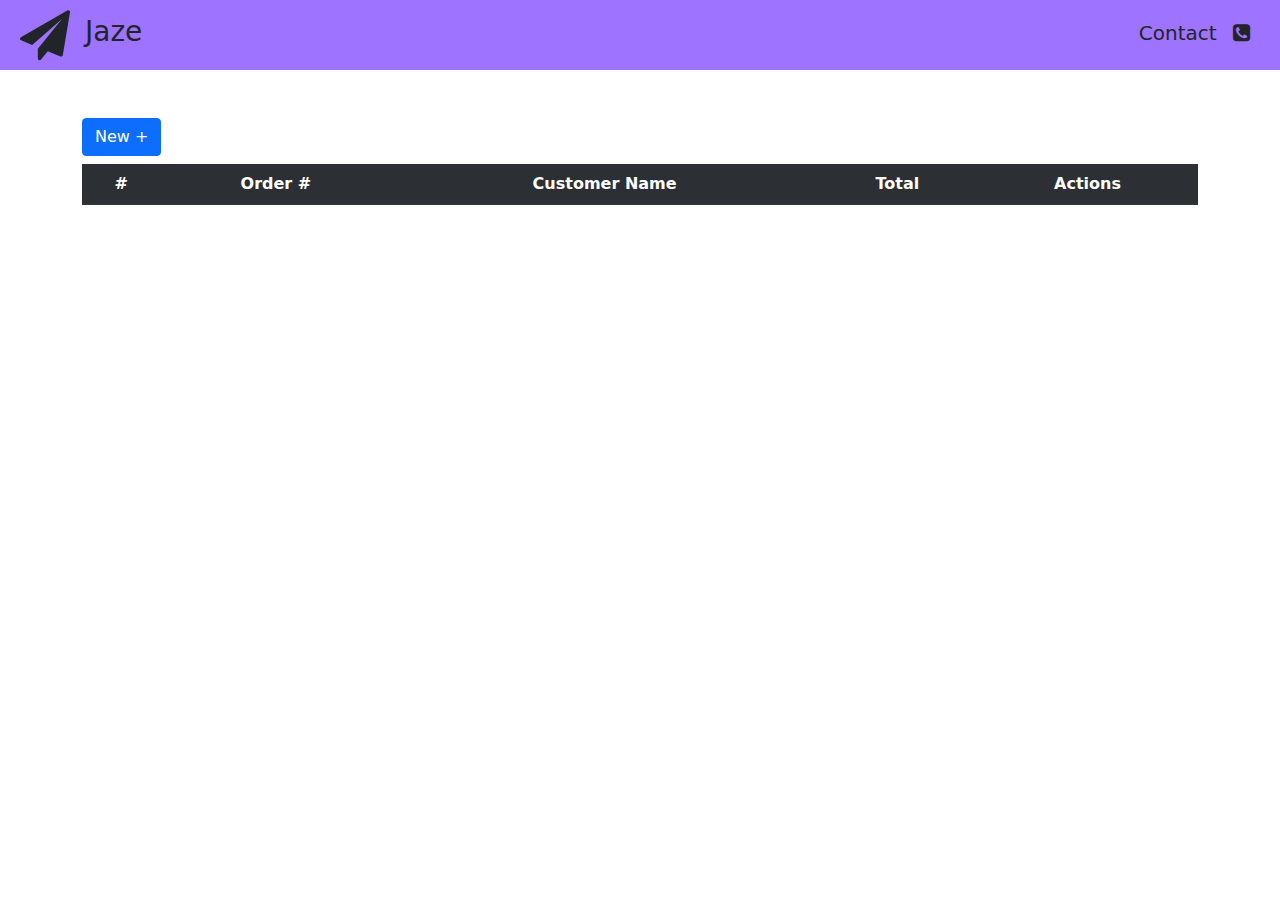
==== inner.html @ 92abb5b0 "initial commit" ====
<!DOCTYPE html>
<html lang="en">
<head>
    <meta charset="UTF-8">
    <meta http-equiv="X-UA-Compatible" content="IE=edge">
    <meta name="viewport" content="width=device-width, initial-scale=1.0">
    <title>SA-2021</title>
    <link rel="stylesheet" href="/css/bootstrap.min.css">
    <link rel="stylesheet" href="/font-awesome-4.7.0/css/font-awesome.min.css">
</head>
<body>
    <div style="display: flex; justify-content: space-between; background-color: rgb(157, 115, 255); height: 70px;">
        <div style="display: flex;">
          <i class="fa fa-paper-plane" aria-hidden="true" style="font-size: 50px; margin-left: 20px; margin-top: 10px;"></i>
            <h3 style="margin-top: 15px; margin-left: 15px;">Jaze</h3>
        </div>
        <div style="margin-right: 20px; font-size: 20px; margin-top: 18px; margin-right: 30px;">
          Contact <i class="fa fa-phone-square" aria-hidden="true" style="margin-left: 10px;"></i>
        </div>
    </div>
    <div class="container mt-5">
        <button type="button" class="btn btn-primary mb-2" data-bs-toggle="modal" data-bs-target="#newCustomer">
            New +
          </button>

          <div class="modal fade" id="newCustomer" data-bs-backdrop="static" data-bs-keyboard="false" tabindex="-1" aria-labelledby="newCustomerLabel" aria-hidden="true">
            <div class="modal-dialog">
              <div class="modal-content">
                <div class="modal-header">
                  <h5 class="modal-title" id="newCustomerLabel">New Order</h5>
                  <button type="button" class="btn-close" data-bs-dismiss="modal" aria-label="Close"></button>
                </div>
                <div class="modal-body">
                  <form action="">
                      <input type="text" class="form-control" placeholder="OR Number" style="width: 50%;" id="ORNumber">
                      <input type="text" class="form-control" placeholder="Customer Name" id="customerName">            
                  </form>
                </div>
                <div class="modal-body">
                    <hr style="margin-top : 0;">
                  <form action="">
                      <h3>Items</h3>
                      <div class="row">
                          <div class="col-3">
                            <select name="item1" id="item1" style="height: 100%;" disabled>
                              <option value="" selected disabled> </option>
                                <option value="Plane">Plane</option>
                                <option value="Helicopter">Helicopter</option>
                                <option value="Car">Car</option>
                                <option value="Bike">Bike</option>
                            </select>
                          </div>
                          <div class="col-3">
                            <input type="text" class="form-control" placeholder="Price" id="price1" disabled>
                          </div>
                          <div class="col-3">
                            <input type="number" min="0" class="form-control" placeholder="Qty" id="qty1" disabled>
                          </div>
                          <div class="col-3">
                            <input type="text" class="form-control" placeholder="Subtotal" id="subtotal1" disabled>
                          </div>
                      </div>       
                      <div class="row">
                          <div class="col-3">
                            <select name="item2" id="item2" style="height: 100%;" disabled>
                              <option value="" selected disabled> </option>
                              <option value="Plane">Plane</option>
                              <option value="Helicopter">Helicopter</option>
                              <option value="Car">Car</option>
                              <option value="Bike">Bike</option>
                            </select>
                          </div>
                          <div class="col-3">
                            <input type="text" class="form-control" placeholder="Price" id="price2" disabled>
                          </div>
                          <div class="col-3">
                            <input type="number" min="0" class="form-control" placeholder="Qty" id="qty2" disabled>
                          </div>
                          <div class="col-3">
                            <input type="text" class="form-control" placeholder="Subtotal" id="subtotal2" disabled>
                          </div>
                      </div>       
                      <div class="row">
                          <div class="col-3">
                            <select name="item3" id="item3" style="height: 100%;" disabled>
                              <option value="Plane">Plane</option>
                              <option value="Helicopter">Helicopter</option>
                              <option value="Car">Car</option>
                              <option value="Bike">Bike</option>
                            </select>
                          </div>
                          <div class="col-3">
                            <input type="text" class="form-control" placeholder="Price" id="price3" disabled>
                          </div>
                          <div class="col-3">
                            <input type="number" min="0" class="form-control" placeholder="Qty" id="qty3" disabled>
                          </div>
                          <div class="col-3">
                            <input type="text" class="form-control" placeholder="Subtotal" id="subtotal3" disabled >
                          </div>
                      </div>       
                      <div class="row">
                          <div class="col-3">
                            <select name="item4" id="item4" style="height: 100%;" disabled>
                                <option value="" selected disabled> </option>
                                <option value="Plane">Plane</option>
                                <option value="Helicopter">Helicopter</option>
                                <option value="Car">Car</option>
                                <option value="Bike">Bike</option>
                            </select>
                          </div>
                          <div class="col-3">
                            <input type="text" class="form-control" placeholder="Price" id="price4" disabled>
                          </div>
                          <div class="col-3">
                            <input type="number" min="0" class="form-control" placeholder="Qty" id="qty4" disabled>
                          </div>
                          <div class="col-3">
                            <input type="text" class="form-control" placeholder="Subtotal" id="subtotal4" disabled>
                          </div>
                      </div>       
                  </form>
                </div>
                <div class="modal-footer">
                  <button type="button" class="btn btn-success" id="save" disabled data-bs-dismiss="modal">Save</button>
                </div>
              </div>
            </div>
          </div>

    <table class="table table-striped" id="displayTable">
              <tr class="text-center table-dark">
                  <th scope="row">#</th>
                  <th scope="row">Order #</th>
                  <th scope="row">Customer Name</th>
                  <th scope="row">Total</th>
                  <th scope="row">Actions</th>
              </tr>
          </table>

          


          <div class="modal fade" id="viewItem" tabindex="-1" aria-labelledby="viewItemLabel" aria-hidden="true">
            <div class="modal-dialog">
                <div class="modal-content">
                  <div class="modal-header">
                    <h5 class="modal-title" id="viewItemLabel">View Order</h5>
                    <button type="button" class="btn-close" data-bs-dismiss="modal" aria-label="Close"></button>
                  </div>
                  <div class="modal-body">
                    <form action="">
                        <input type="text" class="form-control" placeholder="OR Number" style="width: 50%;" id="ORNumberView" disabled>
                        <input type="text" class="form-control" placeholder="Customer Name" id="customerNameView" disabled>            
                    </form>
                  </div>
                  <div class="modal-body">
                      <hr style="margin-top : 0;">
                    <form action="">
                        <h3>Items</h3>
                        <div class="row">
                            <div class="col-3">
                              <select name="item1" id="item1View" style="height: 100%;" disabled>
                                <option value="" selected disabled> </option>
                                <option value="Plane">Plane</option>
                                <option value="Helicopter">Helicopter</option>
                                <option value="Car">Car</option>
                                <option value="Bike">Bike</option>
                              </select>
                            </div>
                            <div class="col-3">
                              <input type="text" class="form-control" placeholder="Price" id="price1View" disabled>
                            </div>
                            <div class="col-3">
                              <input type="number" min="0" class="form-control" placeholder="Qty" id="qty1View" disabled>
                            </div>
                            <div class="col-3">
                              <input type="text" class="form-control" placeholder="Subtotal" id="subtotal1View" disabled>
                            </div>
                        </div>       
                        <div class="row">
                            <div class="col-3">
                              <select name="item2" id="item2View" style="height: 100%;" disabled>
                                <option value="" selected disabled> </option>
                                <option value="Plane">Plane</option>
                                <option value="Helicopter">Helicopter</option>
                                <option value="Car">Car</option>
                                <option value="Bike">Bike</option>
                              </select>
                            </div>
                            <div class="col-3">
                              <input type="text" class="form-control" placeholder="Price" id="price2View" disabled>
                            </div>
                            <div class="col-3">
                              <input type="number" min="0" class="form-control" placeholder="Qty" id="qty2View" disabled>
                            </div>
                            <div class="col-3">
                              <input type="text" class="form-control" placeholder="Subtotal" id="subtotal2View" disabled>
                            </div>
                        </div>       
                        <div class="row">
                            <div class="col-3">
                              <select name="item3" id="item3View" style="height: 100%;" disabled>
                                <option value="" selected disabled> </option>
                                <option value="Plane">Plane</option>
                                <option value="Helicopter">Helicopter</option>
                                <option value="Car">Car</option>
                                <option value="Bike">Bike</option>
                              </select>
                            </div>
                            <div class="col-3">
                              <input type="text" class="form-control" placeholder="Price" id="price3View" disabled>
                            </div>
                            <div class="col-3">
                              <input type="number" min="0" class="form-control" placeholder="Qty" id="qty3View" disabled>
                            </div>
                            <div class="col-3">
                              <input type="text" class="form-control" placeholder="Subtotal" id="subtotal3View" disabled >
                            </div>
                        </div>       
                        <div class="row">
                            <div class="col-3">
                              <select name="item4View" id="item4" style="height: 100%;" disabled>
                                <option value="" selected disabled> </option>
                                <option value="Plane">Plane</option>
                                <option value="Helicopter">Helicopter</option>
                                <option value="Car">Car</option>
                                <option value="Bike">Bike</option>
                              </select>
                            </div>
                            <div class="col-3">
                              <input type="text" class="form-control" placeholder="Price" id="price4View" disabled>
                            </div>
                            <div class="col-3">
                              <input type="number" min="0" class="form-control" placeholder="Qty" id="qty4View" disabled>
                            </div>
                            <div class="col-3">
                              <input type="text" class="form-control" placeholder="Subtotal" id="subtotal4View" disabled>
                            </div>
                        </div>       
                    </form>
                  </div>
                  <div class="modal-footer">
                    <button type="button" style="border: 1px solid black; width: 80px;" class="btn btn-default" id="exit" data-bs-dismiss="modal">Exit</button>
                  </div>
                </div>
              </div>
          </div>

    </div>

    <script src="/js/bootstrap.bundle.min.js"></script>
    <script src="/js/validation.js"></script>
    <script src="/js/localstorage.js"></script>
    <script src="/js/DisplayTable.js"></script>
    <script src="/js/ViewOrder.js"></script>
    
</body>
</html>
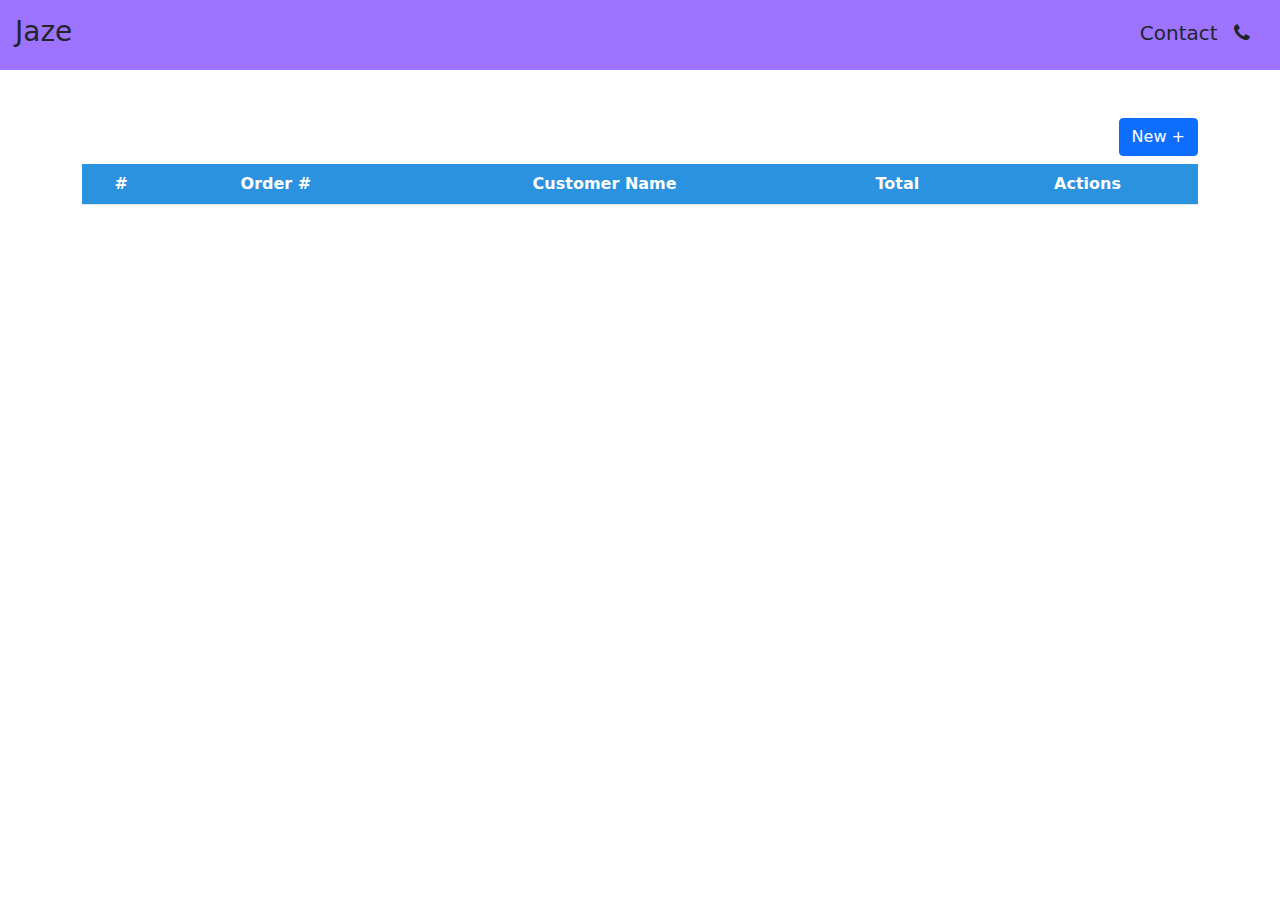
==== commit bbeb5e1e: "submission final" ====
--- a/inner.html
+++ b/inner.html
@@ -4,50 +4,45 @@
     <meta charset="UTF-8">
     <meta http-equiv="X-UA-Compatible" content="IE=edge">
     <meta name="viewport" content="width=device-width, initial-scale=1.0">
-    <title>SA-2021</title>
+    <title>SA 2021</title>
+    <link rel="stylesheet" href="css/styles.css">
+    <link rel="stylesheet" href="/font-awesome-4.7.0/css/font-awesome.min.css">
     <link rel="stylesheet" href="/css/bootstrap.min.css">
-    <link rel="stylesheet" href="/font-awesome-4.7.0/css/font-awesome.min.css">
+    
 </head>
-<body>
-    <div style="display: flex; justify-content: space-between; background-color: rgb(157, 115, 255); height: 70px;">
-        <div style="display: flex;">
-          <i class="fa fa-paper-plane" aria-hidden="true" style="font-size: 50px; margin-left: 20px; margin-top: 10px;"></i>
-            <h3 style="margin-top: 15px; margin-left: 15px;">Jaze</h3>
-        </div>
-        <div style="margin-right: 20px; font-size: 20px; margin-top: 18px; margin-right: 30px;">
-          Contact <i class="fa fa-phone-square" aria-hidden="true" style="margin-left: 10px;"></i>
-        </div>
+<body style="background-color: white">
+  <div style="display: flex; justify-content: space-between; background-color: rgb(157, 115, 255); height: 70px;">
+    <div style="display: flex;">
+        <h3 style="margin-top: 15px; margin-left: 15px;">Jaze</h3>
     </div>
+    <div style="margin-right: 20px; font-size: 20px; margin-top: 18px; margin-right: 30px;">
+      Contact <i class="fa fa-phone" aria-hidden="true" style="margin-left: 10px;"></i>
+    </div>
+  </div>
     <div class="container mt-5">
-        <button type="button" class="btn btn-primary mb-2" data-bs-toggle="modal" data-bs-target="#newCustomer">
-            New +
-          </button>
+      <button type="button" class="btn btn-primary mb-2" style="float: right;" data-bs-toggle="modal" data-bs-target="#newCustomer" style="background-color:grey";>New +</button>
 
-          <div class="modal fade" id="newCustomer" data-bs-backdrop="static" data-bs-keyboard="false" tabindex="-1" aria-labelledby="newCustomerLabel" aria-hidden="true">
+          <div class="modal fade" id="newCustomer" data-bs-backdrop="static" style="padding-right: 500px; padding-top: 200px;" data-bs-keyboard="false" tabindex="-1" aria-labelledby="newCustomerLabel" aria-hidden="true">
             <div class="modal-dialog">
-              <div class="modal-content">
+              <div class="modal-content" style="width: 1000px; background-color: white">
                 <div class="modal-header">
-                  <h5 class="modal-title" id="newCustomerLabel">New Order</h5>
+                  <h5 class="modal-title" id="newCustomerLabel" style="color: white;">New Order</h5>
                   <button type="button" class="btn-close" data-bs-dismiss="modal" aria-label="Close"></button>
                 </div>
                 <div class="modal-body">
                   <form action="">
-                      <input type="text" class="form-control" placeholder="OR Number" style="width: 50%;" id="ORNumber">
-                      <input type="text" class="form-control" placeholder="Customer Name" id="customerName">            
+                      <input type="text" class="form-control" style="padding-left: 5px;" placeholder="OR Number" style="width: 20%;" id="ORNumber">
+                      <input type="text" class="form-control" style="padding-left: 5px;" placeholder="Customer Name (must have a First Name and Last Name)" id="customerName" style="width: 70%;">            
                   </form>
                 </div>
                 <div class="modal-body">
                     <hr style="margin-top : 0;">
                   <form action="">
-                      <h3>Items</h3>
+                      <h3 class="itemTxt">Items</h3>
                       <div class="row">
                           <div class="col-3">
                             <select name="item1" id="item1" style="height: 100%;" disabled>
-                              <option value="" selected disabled> </option>
-                                <option value="Plane">Plane</option>
-                                <option value="Helicopter">Helicopter</option>
-                                <option value="Car">Car</option>
-                                <option value="Bike">Bike</option>
+                                <option value="" selected disabled> </option>
                             </select>
                           </div>
                           <div class="col-3">
@@ -63,11 +58,8 @@
                       <div class="row">
                           <div class="col-3">
                             <select name="item2" id="item2" style="height: 100%;" disabled>
-                              <option value="" selected disabled> </option>
-                              <option value="Plane">Plane</option>
-                              <option value="Helicopter">Helicopter</option>
-                              <option value="Car">Car</option>
-                              <option value="Bike">Bike</option>
+                                <option value="" selected disabled> </option>
+                             
                             </select>
                           </div>
                           <div class="col-3">
@@ -83,10 +75,7 @@
                       <div class="row">
                           <div class="col-3">
                             <select name="item3" id="item3" style="height: 100%;" disabled>
-                              <option value="Plane">Plane</option>
-                              <option value="Helicopter">Helicopter</option>
-                              <option value="Car">Car</option>
-                              <option value="Bike">Bike</option>
+                                <option value="" selected disabled> </option>
                             </select>
                           </div>
                           <div class="col-3">
@@ -103,10 +92,6 @@
                           <div class="col-3">
                             <select name="item4" id="item4" style="height: 100%;" disabled>
                                 <option value="" selected disabled> </option>
-                                <option value="Plane">Plane</option>
-                                <option value="Helicopter">Helicopter</option>
-                                <option value="Car">Car</option>
-                                <option value="Bike">Bike</option>
                             </select>
                           </div>
                           <div class="col-3">
@@ -122,131 +107,50 @@
                   </form>
                 </div>
                 <div class="modal-footer">
-                  <button type="button" class="btn btn-success" id="save" disabled data-bs-dismiss="modal">Save</button>
+                  <button type="button" class="btn btn-success" id="save" style="background-color: #0b5ed7; font-weight: bold; " disabled data-bs-dismiss="modal">Save changes</button>
                 </div>
               </div>
             </div>
           </div>
 
-    <table class="table table-striped" id="displayTable">
-              <tr class="text-center table-dark">
-                  <th scope="row">#</th>
-                  <th scope="row">Order #</th>
-                  <th scope="row">Customer Name</th>
-                  <th scope="row">Total</th>
-                  <th scope="row">Actions</th>
+    <table class="table table" id="displayTable" style="background-color: gray; color: white;">
+              <tr class="tableItems" style="color: white; background-color: #2a92df;" >
+                  <th scope="row" class="text-center">#</th>
+                  <th scope="row" class="text-center">Order #</th>
+                  <th scope="row" class="text-center">Customer Name</th>
+                  <th scope="row" class="text-center">Total</th>
+                  <th scope="row" class="text-center">Actions</th>
               </tr>
           </table>
+          
+          <div class="modal fade" id="viewItem" tabindex="-1" aria-labelledby="viewItemLabel" aria-hidden="true" style="padding-right: 500px;">
+            <div class="modal-dialog">
+              <div class="modal-content" style="width: 1000px; background-color: #232123">
+                <div class="modal-header">
+                  <h5 class="modal-title" id="viewItemLabel" style="color: white;">View Order</h5>
+                  <button type="button" class="btn-close" data-bs-dismiss="modal" aria-label="Close"></button>
+                </div>
+                <div class="modal-body">
+                  <form action="">
+                    <input type="text" class="form-control" placeholder="OR Number" style="width: 100%;" id="ORNumberView" disabled>
+                    <input type="text" class="form-control" placeholder="Customer Name" id="customerNameView" disabled>            
+                  </form>                  
+                </div>
 
-          
-
-
-          <div class="modal fade" id="viewItem" tabindex="-1" aria-labelledby="viewItemLabel" aria-hidden="true">
-            <div class="modal-dialog">
-                <div class="modal-content">
-                  <div class="modal-header">
-                    <h5 class="modal-title" id="viewItemLabel">View Order</h5>
-                    <button type="button" class="btn-close" data-bs-dismiss="modal" aria-label="Close"></button>
-                  </div>
-                  <div class="modal-body">
-                    <form action="">
-                        <input type="text" class="form-control" placeholder="OR Number" style="width: 50%;" id="ORNumberView" disabled>
-                        <input type="text" class="form-control" placeholder="Customer Name" id="customerNameView" disabled>            
-                    </form>
-                  </div>
-                  <div class="modal-body">
-                      <hr style="margin-top : 0;">
-                    <form action="">
-                        <h3>Items</h3>
-                        <div class="row">
-                            <div class="col-3">
-                              <select name="item1" id="item1View" style="height: 100%;" disabled>
-                                <option value="" selected disabled> </option>
-                                <option value="Plane">Plane</option>
-                                <option value="Helicopter">Helicopter</option>
-                                <option value="Car">Car</option>
-                                <option value="Bike">Bike</option>
-                              </select>
-                            </div>
-                            <div class="col-3">
-                              <input type="text" class="form-control" placeholder="Price" id="price1View" disabled>
-                            </div>
-                            <div class="col-3">
-                              <input type="number" min="0" class="form-control" placeholder="Qty" id="qty1View" disabled>
-                            </div>
-                            <div class="col-3">
-                              <input type="text" class="form-control" placeholder="Subtotal" id="subtotal1View" disabled>
-                            </div>
-                        </div>       
-                        <div class="row">
-                            <div class="col-3">
-                              <select name="item2" id="item2View" style="height: 100%;" disabled>
-                                <option value="" selected disabled> </option>
-                                <option value="Plane">Plane</option>
-                                <option value="Helicopter">Helicopter</option>
-                                <option value="Car">Car</option>
-                                <option value="Bike">Bike</option>
-                              </select>
-                            </div>
-                            <div class="col-3">
-                              <input type="text" class="form-control" placeholder="Price" id="price2View" disabled>
-                            </div>
-                            <div class="col-3">
-                              <input type="number" min="0" class="form-control" placeholder="Qty" id="qty2View" disabled>
-                            </div>
-                            <div class="col-3">
-                              <input type="text" class="form-control" placeholder="Subtotal" id="subtotal2View" disabled>
-                            </div>
-                        </div>       
-                        <div class="row">
-                            <div class="col-3">
-                              <select name="item3" id="item3View" style="height: 100%;" disabled>
-                                <option value="" selected disabled> </option>
-                                <option value="Plane">Plane</option>
-                                <option value="Helicopter">Helicopter</option>
-                                <option value="Car">Car</option>
-                                <option value="Bike">Bike</option>
-                              </select>
-                            </div>
-                            <div class="col-3">
-                              <input type="text" class="form-control" placeholder="Price" id="price3View" disabled>
-                            </div>
-                            <div class="col-3">
-                              <input type="number" min="0" class="form-control" placeholder="Qty" id="qty3View" disabled>
-                            </div>
-                            <div class="col-3">
-                              <input type="text" class="form-control" placeholder="Subtotal" id="subtotal3View" disabled >
-                            </div>
-                        </div>       
-                        <div class="row">
-                            <div class="col-3">
-                              <select name="item4View" id="item4" style="height: 100%;" disabled>
-                                <option value="" selected disabled> </option>
-                                <option value="Plane">Plane</option>
-                                <option value="Helicopter">Helicopter</option>
-                                <option value="Car">Car</option>
-                                <option value="Bike">Bike</option>
-                              </select>
-                            </div>
-                            <div class="col-3">
-                              <input type="text" class="form-control" placeholder="Price" id="price4View" disabled>
-                            </div>
-                            <div class="col-3">
-                              <input type="number" min="0" class="form-control" placeholder="Qty" id="qty4View" disabled>
-                            </div>
-                            <div class="col-3">
-                              <input type="text" class="form-control" placeholder="Subtotal" id="subtotal4View" disabled>
-                            </div>
-                        </div>       
-                    </form>
-                  </div>
-                  <div class="modal-footer">
-                    <button type="button" style="border: 1px solid black; width: 80px;" class="btn btn-default" id="exit" data-bs-dismiss="modal">Exit</button>
-                  </div>
+          <div class="modal-body">
+            <hr>
+              <h3 style="color: white;">Items</h3>
+              <div class="container">
+                <div class="row" id="viewItemBody" style="width: 100%; justify-content: space-around; align-items: center; display: flex;">
+                                      
                 </div>
               </div>
+              <br>
+              <br>
           </div>
-
+        </div>
+      </div>
+    </div>
     </div>
 
     <script src="/js/bootstrap.bundle.min.js"></script>
@@ -256,4 +160,4 @@
     <script src="/js/ViewOrder.js"></script>
     
 </body>
-</html>+</html>
--- a/css/styles.css
+++ b/css/styles.css
@@ -0,0 +1,20 @@
+h1{
+    color: orange;
+}
+p{
+    font-size: 30px;
+}
+.head2{
+    color: orangered;
+}
+td{
+    text-align: center;
+    border: black solid;
+    padding: 10px;
+}
+thead{
+    font-weight: bold;
+    color: pink;
+    padding: 20px;
+
+}